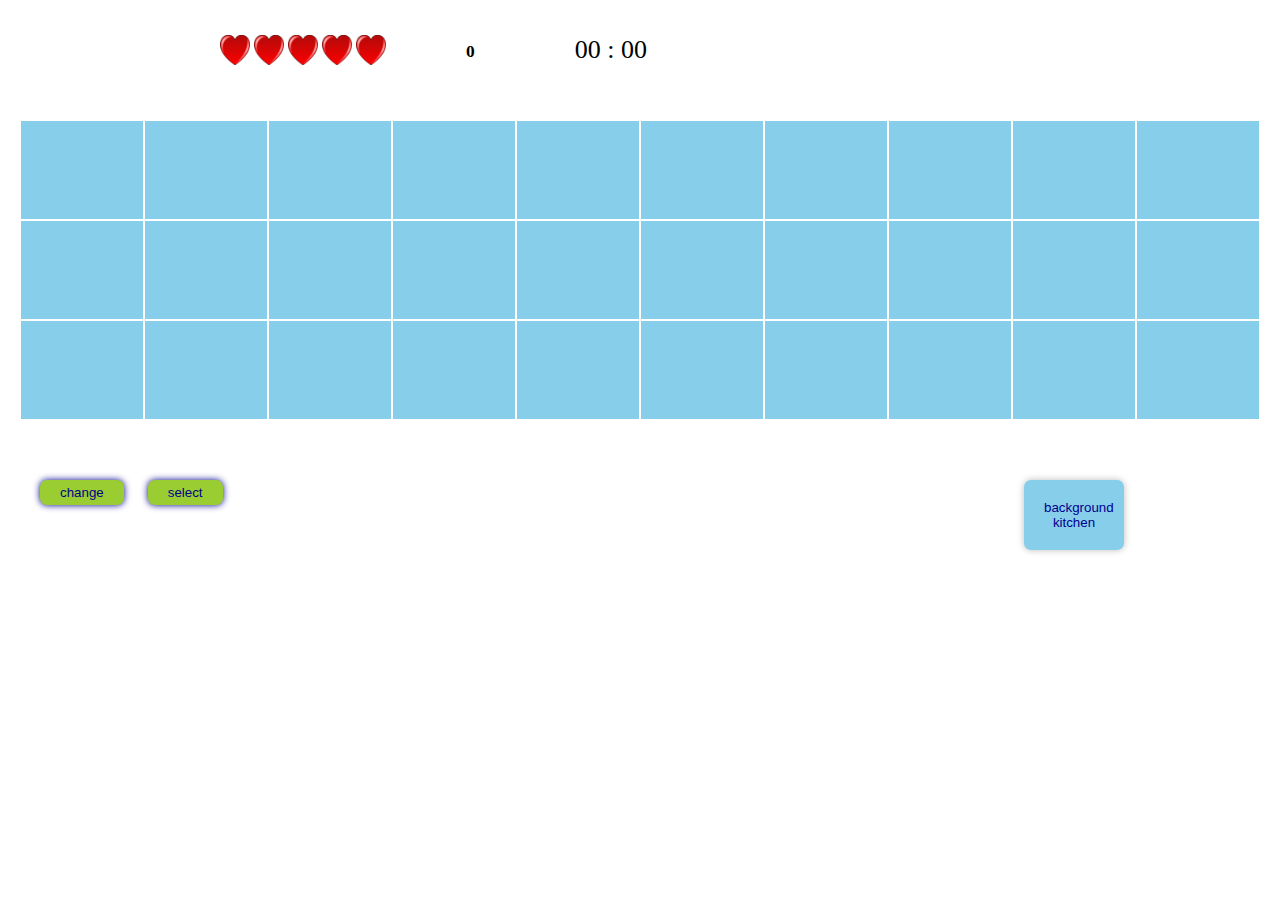
==== game.html @ 434c4e61 "Create game.html" ====
<!DOCTYPE html>
<html lang="ua">
<head>
  <meta charset="UTF-8">
  <meta http-equiv="X-UA-Compatible" content="IE=edge">
  <meta name="viewport" content="width=device-width, initial-scale=1.0">
  <title>EAT and ANIMALS</title>
  <link
  rel="stylesheet"
  href="https://cdn.jsdelivr.net/npm/swiper@9/swiper-bundle.min.css"
/>
<link rel="shortcut icon" href="favicon.png" type="image/x-icon">
  <link rel="stylesheet" href="style.css">
</head>
<body>

<audio>
  <source src="audio.mp3">
</audio>

<div class="bottom">
  
  <div class="btns">
    <button class="kitchen change-player">change </button>
    <button class="select">select</button>
  </div>
  
</div>

<div class="over">
  <h3>Ви програли!</h3>
  <button class="over-btn">Почати спочатку</button>
</div>

<div class="panel">
  <div class="hearts">
    <img class="heart" src="img/heart.png" alt="">
    <img class="heart" src="img/heart.png" alt="">
    <img class="heart" src="img/heart.png" alt="">
    <img class="heart" src="img/heart.png" alt="">
    <img class="heart" src="img/heart.png" alt="">
  </div>  




    <div class="elements">
      <h6 class="cats">0</h6>
    </div>

    <div class="time">
      <span class="minutes">00</span> :
      <span class="second">00</span>
      <img src="https://assets.codepen.io/9181344/time.gif" alt="" class="time__img">
    </div>
  </div>



<div class="you-win">
  <h3>Ви виграли!</h3>
  <button class="new-level">New Level</button>

</div>

<div class="game">
  




<!-- <div class="level">
  <select name="" id="">
    <option value="">Easy</option>
    <option value="">Medium</option>
    <option value="">Hard</option>
  </select>
</div> -->




<div class="players">
  <div class="body-players">
  <img src="https://picsum.photos/200" alt="">
  <img src="https://picsum.photos/200" alt="">
  <img src="https://picsum.photos/200" alt="">
  <img src="https://picsum.photos/200" alt="">
  <img src="https://picsum.photos/200" alt="">
  <img src="https://picsum.photos/200" alt="">
  <img src="https://picsum.photos/200" alt="">
  <img src="https://picsum.photos/200" alt="">
  <img src="https://picsum.photos/200" alt="">
  </div>
</div>














  
  
<!--   <button class="play">Play</button> -->
  <div class="main">
    <div class="window"></div>
    <div class="window"></div>
    <div class="window"></div>
    <div class="window"></div>
    <div class="window"></div>
    <div class="window"></div>
    <div class="window"></div>
    <div class="window"></div>
    <div class="window"></div>
    <div class="window"></div>
    <div class="window"></div>
    <div class="window"></div>
    <div class="window"></div>
    <div class="window"></div>
    <div class="window"></div>
    <div class="window"></div>
    <div class="window"></div>
    <div class="window"></div>
    <div class="window"></div>
    <div class="window"></div>
    <div class="window"></div>
    <div class="window"></div>
    <div class="window"></div>
    <div class="window"></div>
    <div class="window"></div>
    <div class="window"></div>
    <div class="window"></div>
    <div class="window"></div>
    <div class="window"></div>
    <div class="window"></div>
    
  </div>
</div>  

<button class="button">background kitchen</button>



<div class="gallery">
<!--   <img src="https://player.playtix.io/assets/eggs/limited_egg.png" alt="">
<img src="img/колбаска.jpg" alt="">
<img src="img/яйцо.jfif" alt="">
<img src="img/салат.jpg" alt="">
<img src="img/сир.jfif" alt="">
<img src="img/собачка.jfif" alt="">
<img src="img/котик.png" alt=""> -->

<!-- Slider main container -->
<div class="swiper">
  <!-- Additional required wrapper -->
  <div class="swiper-wrapper">
    <!-- Slides -->
    <div class="swiper-slide">
      <img class="cat2" src="img/cat2.png" alt="">
        
    </div>
    <div class="swiper-slide">
      <img class="cat3" src="img/cat3.png" alt="">
      
    </div>
    <div class="swiper-slide">
     <img class="dog2" src="img/dog2.png" alt="">
      
    </div>
    <div class="swiper-slide">
     <img class="fish" src="img/fish
     .png" alt="">
      
    </div>











  </div>
  <!-- If we need pagination -->
  <div class="swiper-pagination"></div>

  <!-- If we need navigation buttons -->
  <div class="swiper-button-prev"></div>
  <div class="swiper-button-next"></div>

  <!-- If we need scrollbar -->
  <div class="swiper-scrollbar"></div>
</div>






</div>









<script src="https://cdn.jsdelivr.net/npm/swiper@9/swiper-bundle.min.js"></script>
<script src="https://cdnjs.cloudflare.com/ajax/libs/jquery/3.6.4/jquery.min.js" integrity="sha512-pumBsjNRGGqkPzKHndZMaAG+bir374sORyzM3uulLV14lN5LyykqNk8eEeUlUkB3U0M4FApyaHraT65ihJhDpQ==" crossorigin="anonymous" referrerpolicy="no-referrer"></script>
<script src="script.js"></script>


<script>
  const swiper = new Swiper('.swiper', {
  // Optional parameters
  direction: 'horizontal',
  loop: true,

  // If we need pagination
  pagination: {
    el: '.swiper-pagination',
  },

  // Navigation arrows
  navigation: {
    nextEl: '.swiper-button-next',
    prevEl: '.swiper-button-prev',
  },

  // And if we need scrollbar
  scrollbar: {
    el: '.swiper-scrollbar',
  },
});
</script>

</body>
</html>
---- style.css ----
* {
  box-sizing: border-box;
  margin: 0;
  padding: 0;
}
h1, h2, h3, h4, h5, h6 {
  margin: 0;
  padding: 0;
}

img {
  max-width: 100%;
}
body {
  background-repeat: no-repeat;
  background-size: 200%;
  height: 100vh;
  display: flex;
  align-items: center;
  justify-content: center;
  cursor:  url(img/cat.cur) 4 12, auto;

}



.game {
  width: 100vw;
  background: white;
  border-radius: 10px;
  padding: 20px;
  display: flex;
  align-items: center;
  justify-content: center;
  position: absolute;
  top: 100px;
}

.play{
  font-size: 46px;
  background: green;
  border: none;
  color: white;
  width: 300px;
  height: 70px;
  border-radius: 4px;
  box-shadow: inset 0 -7px 3px 0 darkgreen;
}

.main {
  width: 100%;
  display: flex;
  flex-wrap: wrap;
}
.window {
  border: 1px solid white;
  background: skyblue;
  width: 10%;
  height: 100px;
}

.cat {
  width: 100%;
}

.time, .elements {
  pos/*ition: absolute;
  right: 0;
  top: -50px;*/
  background: white;
  font-size: 26px;
  border-radius: 100px;
  padding: 5px 40px;
  height: 40px;
}
.time__img {
  width: 20px;
}
.window:hover {
  background: lime;
}
.time:hover {
  transform: scale(1.1)
}
.catPoint {
  width: 30px;
}

.heart{
  width: 30px;
  height: 30px;
}
.hearts {
   /*position: absolute;
  right: 600px;
  top: -50px;*/
  border-radius: 100px;
  background: white;
  padding: 5px 20px;
  height: 40px;
}


.elements {
   /* position: absolute;
  right: 200px;
  top: -50px;*/
}

.you-win, .over {
  position: absolute;
  top: 20px;
  width: 200px;
  height: 80px;
  background:#fd8c8c;
  padding: 20px;
  left: -300px;
  transition: 1s;
  z-index: 1000;
}

.you-win {
 background: #8aed63; 
}
.kitchen {
}
.select {
 margin-left: 20px;
}


button{
    background: yellowgreen;
    color: darkblue;
    border-radius: 7px;
    padding: 5px 20px;
    border: none;
    box-shadow: 0 0 7px 0;
    cursor: pointer;
}
button:hover {
  background: transparent;
  border: 1px solid yellowgreen;
}


.cat, .cat-error{
  width: 80px;

}


button{

}


.players {
  background: rgba(0, 0, 0, 0.5);
  display: flex;
  position: absolute;
  top: 0;
  left: 0;
  right: 0;
  bottom: 0;
  width: 100%;
  height: 100vh;
  display: none;
}

.body-players {
  background: white;
  width: 700px;
  height: 250px;
  border-radius: 5px;
  padding: 20px;
  display: flex;
  gap: 20px;
  overflow: scroll;
}


.players img {
  width: 150px;
  height: 150px;
}

.cats{
  padding-top: 6px;
}

.button{
  height: 70px;
  background: skyblue;
  top: 480px;
  left: 80%;
  position: absolute;
  transition: 0.3s;
  box-shadow: 0 0 7px 0 #0004;
  width: 100px;
}
.button:hover{
background: violet;
}




.gallery {
  display: flex;
  height: 130px;
  display: none;
  position: absolute;
  top: 30px;
  left: 53%;
/*  background: url(img/block.png);*/
  background-size: 350px;
      width: 100px;
    overflow: hidden;

}

.gallery img {
  width: 100px;
}

.btns{
    /* top: 145px;
    left: 684px;
    position: absolute;

*/

}
.bottom {
  position: absolute;
  top: 480px;
  left: 40px;
}


.panel{
  left: 200px;
  top: 30px;
  position: absolute;
  width: 80vw;
  display: flex;
  align-items: center;
  gap: 20px;

}


.swiper-slide {
    display: flex;
    align-items: center;
}



@media screen and (max-width: 1450px) {





}
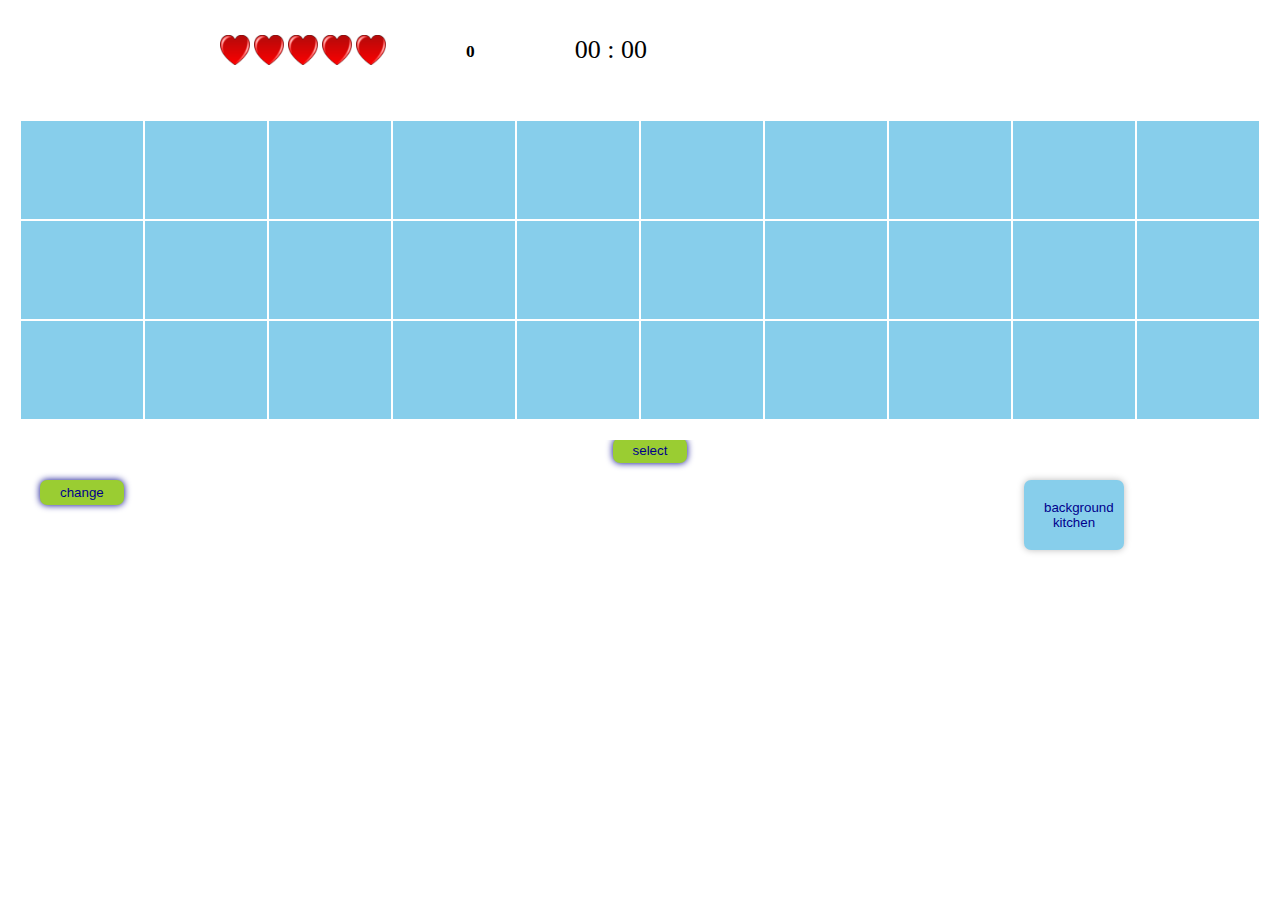
==== commit 1adc2519: "Update game.html" ====
--- a/game.html
+++ b/game.html
@@ -22,7 +22,6 @@
   
   <div class="btns">
     <button class="kitchen change-player">change </button>
-    <button class="select">select</button>
   </div>
   
 </div>
@@ -147,7 +146,7 @@
 
 <button class="button">background kitchen</button>
 
-
+<div class="a1">
 
 <div class="gallery">
 <!--   <img src="https://player.playtix.io/assets/eggs/limited_egg.png" alt="">
@@ -159,6 +158,11 @@
 <img src="img/котик.png" alt=""> -->
 
 <!-- Slider main container -->
+
+
+
+
+
 <div class="swiper">
   <!-- Additional required wrapper -->
   <div class="swiper-wrapper">
@@ -176,10 +180,10 @@
       
     </div>
     <div class="swiper-slide">
-     <img class="fish" src="img/fish
-     .png" alt="">
+     <img class="fish" src="img/fish.png" alt="">
       
     </div>
+
 
 
 
@@ -202,9 +206,10 @@
   <!-- If we need scrollbar -->
   <div class="swiper-scrollbar"></div>
 </div>
-
-
-
+</div>
+
+
+    <button class="select">select</button>
 
 
 
